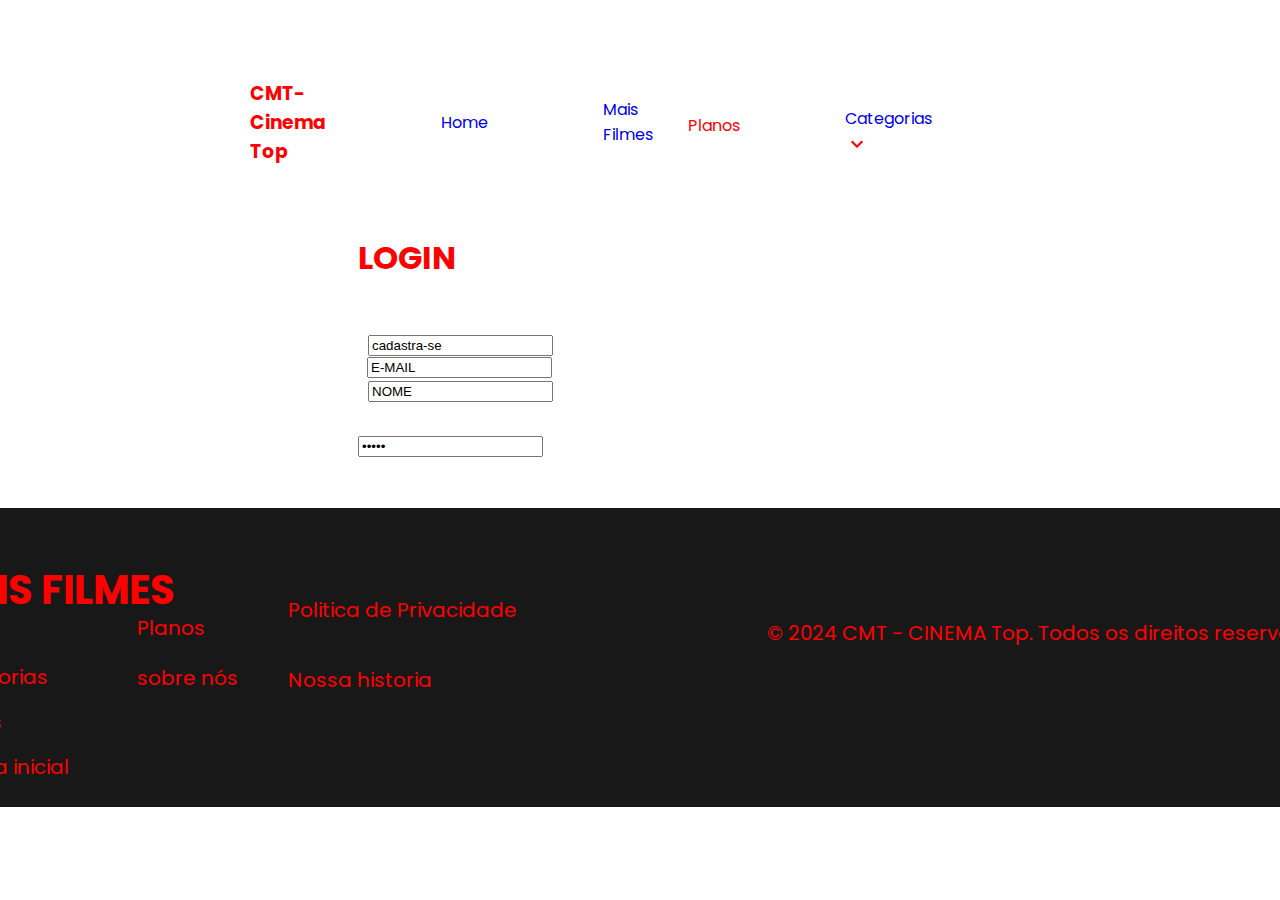
==== cadastra-se.html @ ece38b38 "terminando todas as paginas em 4 dias" ====
<!DOCTYPE html>
<html lang="pt-br">

<head>
    <meta charset="UTF-8">
    <meta name="viewport" content="width=device-width, initial-scale=1.0">
    <link rel="preconnect" href="https://fonts.googleapis.com">
    <link rel="preconnect" href="https://fonts.gstatic.com" crossorigin>
    <link
        href="https://fonts.googleapis.com/css2?family=Montserrat:wght@600&family=Poppins:wght@500&family=Vina+Sans&display=swap"
        rel="stylesheet">

    <link rel="stylesheet" href="./css/style.css">
    <title>cmt-cinema top</title>
</head>

<body class="corpo-da-pagina">

    <header class="container">
        <div>
            <nav id="cabecalho">
                <div class="logo">
                    <ul>
                        <li>
                            <h3>CMT-Cinema Top</h3>
                        </li>
                    </ul>
                </div>

                <div class="home">
                    <ul>
                        <li>
                            <a href="home.html">Home</a>
                        </li>
                    </ul>
                </div>

                <div class="mais-filmes">
                    <ul>
                        <li>
                            <a href="#">Mais Filmes</a>
                        </li>
                    </ul>
                </div>

                <div class="planos">
                    <ul>
                        <li>
                            <a href="planos.html">Planos</a>
                        </li>
                    </ul>
                </div>


                <div class="categorias">
                    <ul>
                        <li>
                            <a href="categorias.html">Categorias</a>
                            <a href="#"></a><img src="./img/icons8-seta-para-expandir-24.png"
                                alt="seta de categorias"></a>
                        </li>
                    </ul>
                </div>

                <div class="login">
                    <a href="login.html"><button>Login</button></a>

                </div>

                <div class="Cadastra-se">
                    <a href="cadastra-se.html"><button>Cadastra-se</button></a>

                </div>




            </nav>
        </div>



        
        

        
    </header>


    <main class="entrar-se">
        
        <div class="log-ot">
            <h1>LOGIN</h1>
            <form action="" class="form2">
            <input type="text" value="cadastra-se">
            <input type="text" value="E-MAIL" class="e-mail">
            <input type="text" value="NOME" class="nome">
            </form>
            <form action="" class="form3">
                <input type="password" value="senha">
        
            </form>
        </div>
       

       
       

       
       



       

       

       


    </main>



    <footer class="rodape">
        <div class="filmes">
            <h1>MAIS FILMES</h1>
            <a href="categorias.html">categorias</a>
            <a href="#">Filmes</a>
            <a href="pagina.html">Pagina inicial</a>

        </div>

        <div class="planos">
            <a href="planos.html">Planos</a>
            <a href="sobre-nos.html">sobre nós</a>

        </div>

        <div class="politica-privacidade">
            <a href="politica-de-privacidade.html">Politica de Privacidade</a>
            <a href="nossa-historia.html">Nossa historia</a>
        </div>

        <div class="copy">
            <p>&copy; 2024 CMT - CINEMA Top. Todos os direitos reservado.</p>
        </div>



    </footer>

    <link rel="stylesheet" href="./js/login.js">

</body>

</html>
---- css/style.css ----
* {
    position: relative;
    text-decoration: none;
    list-style: none;
    align-items: center;
    justify-content: center;
}

.corpo-da-pagina {
    margin-top: 60px;
    align-items: center;
    justify-content: center;
    font-family: 'Montserrat', sans-serif;
    font-family: 'Poppins', sans-serif;
    background-color:back;


}

.container {
    max-width: 1140px;
    margin-top: 0px;
    padding: 0px;
    margin: 0px;
    align-items: center;
    justify-content: center;
    margin-left: 400px;
}


#cabecalho {
    display: flex;
    margin-left: 150px;
    color: red;
    padding-left: 15px;
    align-items: center;
    justify-content: center;
}

#cabecalho .home ul {
    margin-left: 100px;

    padding-left: 15px;
    border-radius: 15px;
}

#cabecalho .mais-filmes ul {
    margin-left: 100px;

    padding-left: 15px;
    border-radius: 15px;
}

#cabecalho .planos ul {
    margin-left: 100px;

    padding-left: 15px;
    border-radius: 15px;
}

#cabecalho .categorias ul {
    margin-left: 90px;
    margin-top: 40px;

    padding-left: 15px;
    border-radius: 15px;

}


.login {
    position: static;
    margin: 15px;
    background-color: red;
    margin-left: 500px;
    padding: 20px;
    border-radius: 20px;





}


.Cadastra-se {
    display: flex;
    padding: 12px;
    color: blue;
    background-color: red;
    border-radius: 20px;
}




.banner {
    margin-left: 150px;
    align-items: center;
    justify-content: center;
    margin-top: 50px;
    margin-left: -500px;


}

.menu img {
    justify-content: center;
    align-items: center;
    padding: 160px;
    margin-left: 60px;
    
}


.menu p {
    display: flex;
    position: static;
    margin-left: -10px;
    background-color: red;
    color: white;
    font-size: 30px;
    border-radius: 10px;
    padding: 1px;
    border: black;
    padding-left: 50px;


}


.rodape {
    display: flex;
    padding: 150px;
    color: red;
    font-size: 20px;
    margin-left: 350px;
    background-color: #181818;
    padding: 10px;
    margin-left: -20px;
    padding-left: 150px;
    width: 100%;
    margin-top: 50px;
}


.filmes h1 {
    padding: 15px;
    margin-left: -300px;
}

.filmes a {
    display: block;
    margin-left: -280px;
    margin-bottom: 15px;
    color: red;
}


.planos {
    margin-top: 10px;
    margin-left: -80px;
}

.planos a {
    display: block;
    margin-bottom: 20px;
    color: red;
}


.politica-privacidade {
    margin-left: 50px;
    margin-top: -50px;
}



.politica-privacidade a {
    display: block;
    margin-bottom: 15px;
    margin-top: 40px;
    color: red;

}


.copy {
    margin-top: -50px;
    margin-left: 250px;
    color: red;
}

/*pagina categorias*/

.main{
   margin-bottom: 150px;
   margin-left: 950px;
   margin-top: -50px;
   
   font: size 30px;
}

/*planos*/
.money{
    display: flex;
    color: red;
    margin-left: 150px;
    margin-top: 150px;
    padding: 15px;
    
    
}
.money{
    display: block;
}

.money h1{
    padding: 150px;
    margin-left: 200px;
    margin-top: -250px;


}

.money h2 {
      margin-left: 800px;
      margin-top: -200px;

}

.money h3{
      margin-left: 1100px;
      margin-top: -190px;

}

.para1{
    
    margin-left: 350px;
    margin-top: -160px;

}

.par2{
    margin-left: 350px;
}

.par3{
    margin-left: 350px;
}

.par4{
    margin-left: 350px;
}


.para2{
    margin-left: 800px;
    
}


.par5{
    margin-left: 800px;
}

.par6{
    margin-left: 800px
}


.par7{
    margin-left: 800px;
}


.para3{
    margin-left: 1100px;
}

.par8{
    margin-left: 1100px;
}


.par9{
    margin-left: 1100px;
}


.par0{
    margin-left: 1100px;
}


.entrar{
    
    color: red;
    margin-left: 450px;
    padding: 1px;
    
    margin-bottom: 150px;
    
    padding-left: -250px;
}

.form{
    font-size: 15px;
    width: 100%;
    margin-top: -15px;    
}

.form1{
    margin-top: 15px;

}

.log-ot{
    display: block;
    margin-left: 350px;
    margin-top: 50px;
    flex-direction: column-reverse;
    justify-content: center;
    flex-direction: column;
    margin-bottom: 20px;
    color: red;


}

.form2{
   display: block;
   margin-left: 10px;
   margin-top: 50px;
}


.form3{
    margin-top: 30px;
}


.e-mail{
    display: block;
    margin-left: -1px;

}


.sobre{
    display: block;
    margin-left: 552px;
    margin-top: -10px;
    padding-left: px;
    color: red;

}


.nos{
    margin-left: 350px;
}


.sobre3{
    margin-left: -250px;
}


.poli{
    display: block;
    margin-top: 15px;
    color: red;
    font-size: 20px;
    
    
     
     
}


.ht{
    margin-left: 590px;
}


.privacy{
    position: relative;
    padding-left: 350px;
    margin-left: -200px;
    
}



.NO{
    margin-top: 20px;
    margin-left: 200px;
    margin-bottom: 15px;
    padding-left: 200px;
    padding-top: 15px;
    color: red;
}

.ssa{
    margin-left: 550px;
}
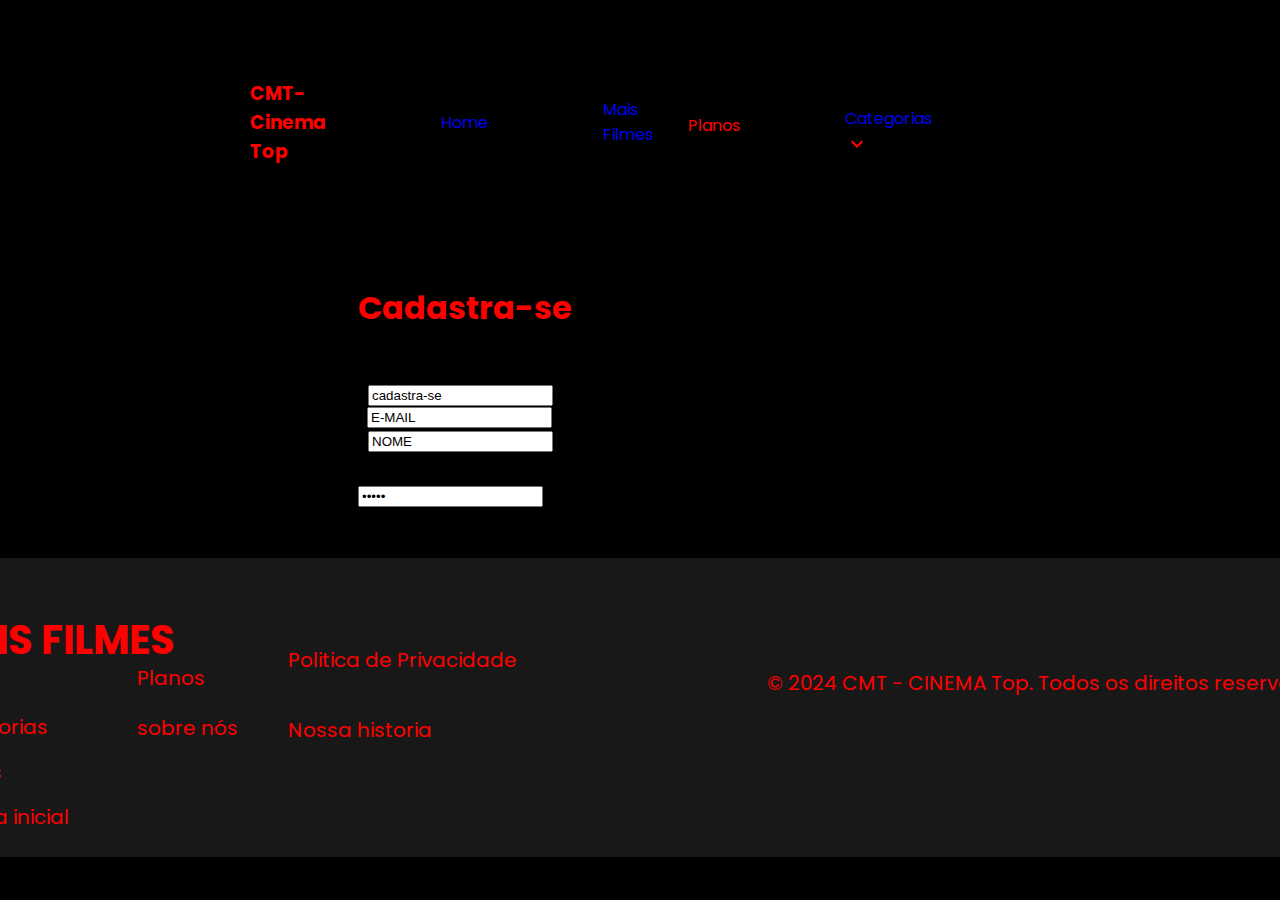
==== commit e3eebd6d: "adiconando o sfilmes" ====
--- a/cadastra-se.html
+++ b/cadastra-se.html
@@ -80,42 +80,48 @@
 
 
 
-        
-        
 
-        
+
+
+
     </header>
 
 
     <main class="entrar-se">
-        
+        <div class="cadas">
+            <ul>
+                <li>
+                    <a href="login.html">login</a>
+                </li>
+            </ul>
+        </div>
         <div class="log-ot">
-            <h1>LOGIN</h1>
+            <h1>Cadastra-se</h1>
             <form action="" class="form2">
-            <input type="text" value="cadastra-se">
-            <input type="text" value="E-MAIL" class="e-mail">
-            <input type="text" value="NOME" class="nome">
+                <input type="text" value="cadastra-se">
+                <input type="text" value="E-MAIL" class="e-mail">
+                <input type="text" value="NOME" class="nome">
             </form>
             <form action="" class="form3">
                 <input type="password" value="senha">
-        
+
             </form>
         </div>
-       
-
-       
-       
-
-       
-       
 
 
 
-       
 
-       
 
-       
+
+
+
+
+
+
+
+
+
+
 
 
     </main>
--- a/css/style.css
+++ b/css/style.css
@@ -12,7 +12,7 @@
     justify-content: center;
     font-family: 'Montserrat', sans-serif;
     font-family: 'Poppins', sans-serif;
-    background-color:back;
+    background-color:black;
 
 
 }
@@ -405,4 +405,27 @@
 
 .ssa{
     margin-left: 550px;
+}
+
+
+
+.cadas{
+    font-size: 20px;
+    position: relative;
+    margin-top: 00px;
+    padding: 10px;
+    margin-left: 800px;
+    
+    
+}
+
+
+.cadas ul{
+    margin-top: -200px;
+    padding: 15px;
+}
+
+.cadas li{
+    margin-top: 150px;
+    margin-left: 900px;
 }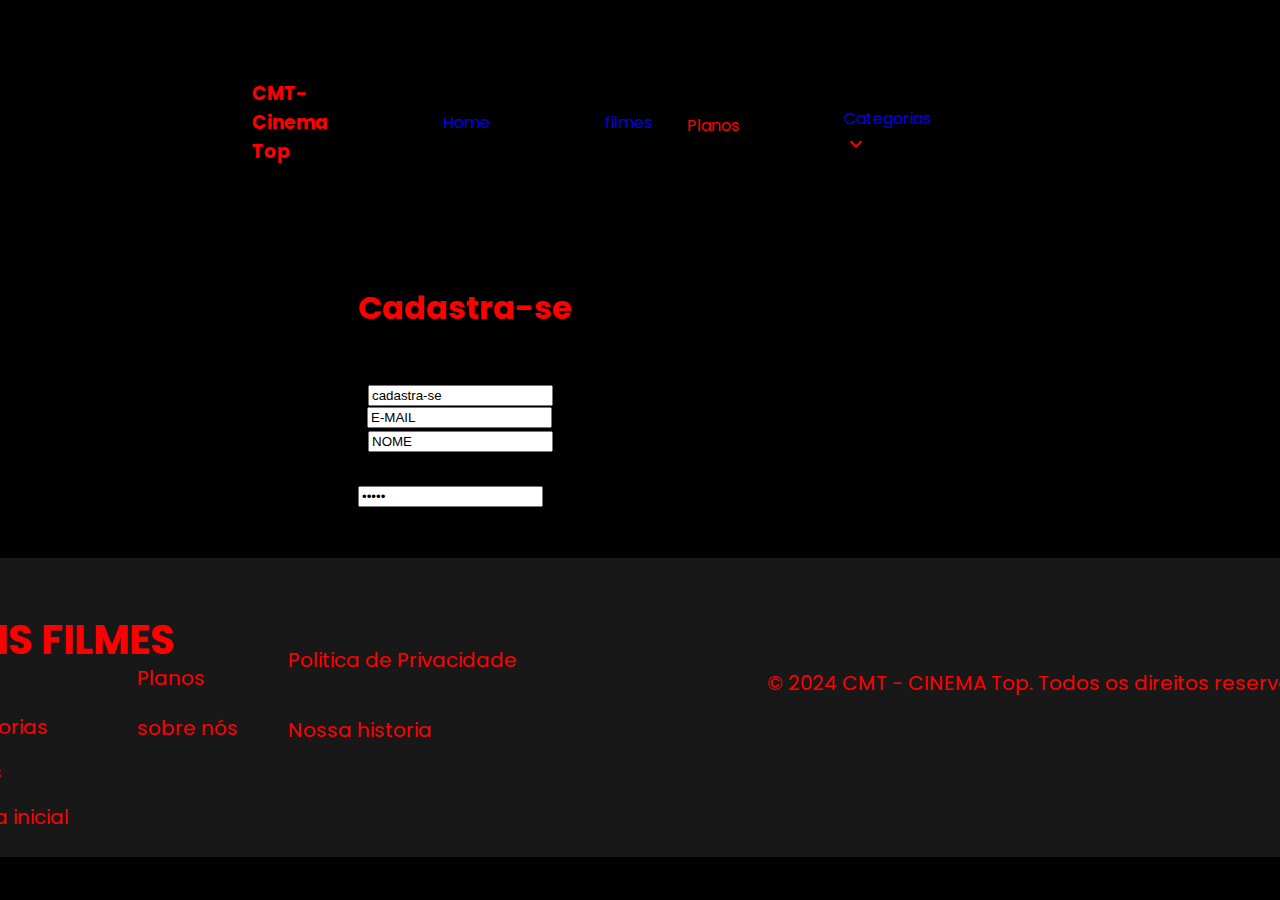
==== commit 4a54cbbb: "arrumando" ====
--- a/cadastra-se.html
+++ b/cadastra-se.html
@@ -38,7 +38,7 @@
                 <div class="mais-filmes">
                     <ul>
                         <li>
-                            <a href="#">Mais Filmes</a>
+                            <a href="#">filmes</a>
                         </li>
                     </ul>
                 </div>
--- a/css/style.css
+++ b/css/style.css
@@ -428,4 +428,136 @@
 .cadas li{
     margin-top: 150px;
     margin-left: 900px;
-}+}
+
+.film{
+    display: flex;
+}
+
+
+.container2{
+    color: red;
+    justify-content: center;
+    align-items: center;
+    display: block;
+}
+
+.con{
+    
+    color: red;
+    margin-left: px;
+    margin: 620px;
+    margin-top: 150px;
+    
+    
+
+}
+
+.con{
+    margin-top: -200px;
+}
+
+.contra{
+    display: block;
+    margin-top: 100px;
+    padding: 150px;
+    margin-left: 10px;
+    padding-top: 150px;
+    
+
+
+}
+
+
+.pagamentos{
+    border: 10px solid red;
+    border-radius: 20px;
+    font-size: 20px;
+    margin-top: 50px;    
+}
+
+.pix{
+    border: 10px solid red;
+    border-radius: 20px;
+    font-size: 20px;
+    
+
+}
+
+
+.formularios{
+    display: flex;
+    margin-top: -250px;
+    padding: 50px;
+}
+
+.aceita{
+    margin: 100px;
+    margin-top: -200px;
+    margin-bottom: 100px;
+    
+}
+
+
+.acei{
+    font-size: 15px;
+    border: 10px solid red;
+    padding: 10px;
+    border-radius: 20px;
+    margin-top: 270px;
+
+}
+
+.p{
+    margin-top: 15px;
+}
+
+.cartao{
+    display: block;
+    margin: 15px;
+    padding: 10px;
+    padding-top: -250px;
+
+}
+
+.car{
+    border: 10px solid red;
+    padding: 10px;
+    border-radius: 20px;
+
+}
+
+.n{
+    margin-top: 15px;
+}
+
+.o{
+    margin-top: 15px;
+}
+
+.m{
+    margin-top: 15px;
+}
+
+.c{
+    display: block;
+    border: 2px solid red;
+    padding: 5px;
+    margin-top: 20px;
+    background-color: blue;
+    color: red;
+    
+    
+}
+
+
+.h{
+    display: block;
+    border: 2px solid red;
+    padding: 5px;
+    margin-top: 20px;
+    background-color: blue;
+    color: red;
+}
+
+
